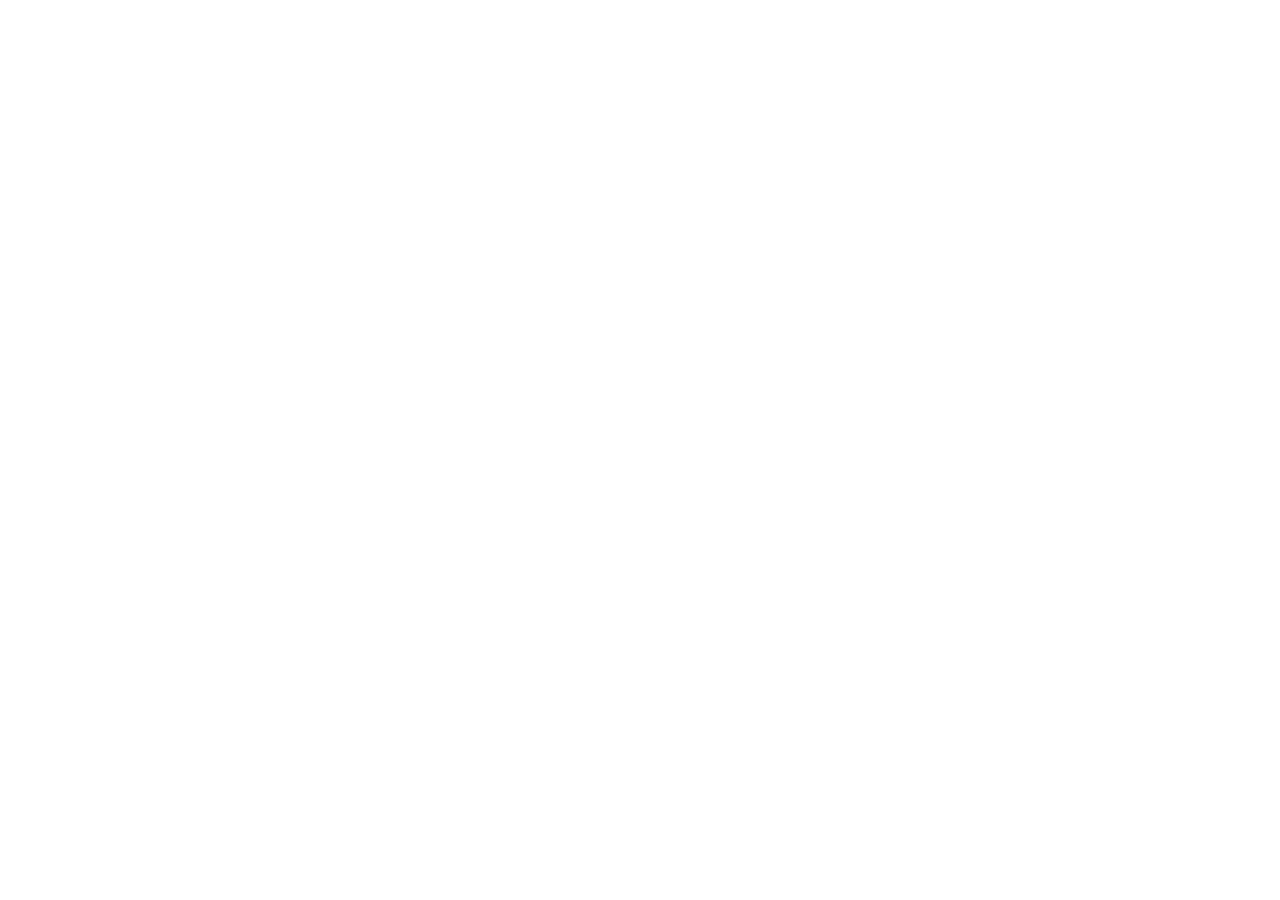
==== 1.html @ cee6ec81 "Дз4 - выполнено" ====
<!DOCTYPE html>
<html lang="en">

<head>
  <meta charset="UTF-8">
  <title>Homework</title>
</head>

<body>
  <!--
Обязательное задание.

Необходимо данное задание выполнить в es5 стиле и в es6 стиле.
Необходимо создать функцию-конструктор/класс для продукта.
Названия: `ProductES5` для es5 стиля, `ProductES6` для es6 стиля.
При создании объекта от функции-конструктора/класса необходимо передавать имя
и цену товара, эта информация должна быть сохранена в объекте.
Также у объекта должна быть возможность выполнить метод `make25Discount`, данный
метод должен уменьшать стоимость продукта на 25%.
Необходимо продемонстрировать работу с объектом (в свободной форме).
-->
  <script>
    "use strict";

    function ProductES5(productName, price) {
      this.productName = productName;
      this.price = price;
    }

    ProductES5.prototype.make25Discount = function () {
      let newPrice = this.price - this.price * 0.25;
      return newPrice;
    }

    ProductES5.prototype.productInfo = function () {
      console.log(`Название товара: ${this.productName}, изначальная цена: `
        + `${this.price}, цена с учетом скидки: ${this.make25Discount()}`);
    }

    let firstTradeUnitES5 = new ProductES5('Чайник', 3500);
    let secondTradeUnitES5 = new ProductES5('Телевизор', 60300);

    firstTradeUnitES5.productInfo();
    secondTradeUnitES5.productInfo();

    //////////////////////////////////////////////////////////////////////

    class ProductES6 {
      constructor(productName, price) {
        this.productName = productName;
        this.price = price;
      }

      make25Discount() {
        let newPrice = this.price - this.price * 0.25;
        return newPrice;
      }

      productInfo() {
        console.log(`Название товара: ${this.productName}, изначальная цена: `
          + `${this.price}, цена с учетом скидки: ${this.make25Discount()}`);
      }
    }

    let firstTradeUnitES6 = new ProductES6('Пылесос', 15493);
    let secondTradeUnitES6 = new ProductES6('Соковыжималка', 5839);

    firstTradeUnitES6.productInfo();
    secondTradeUnitES6.productInfo();
  </script>
</body>

</html>
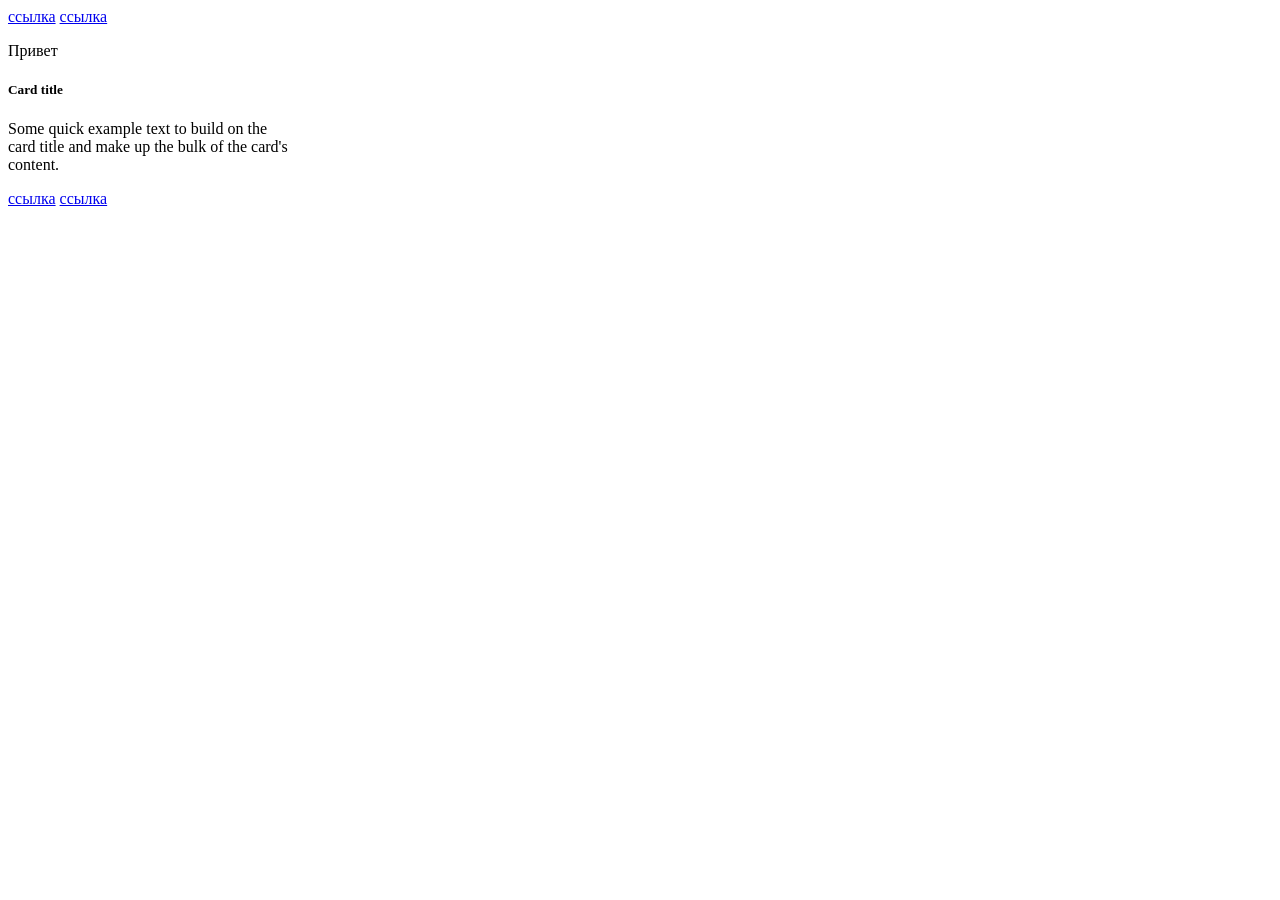
==== commit 5cdabb8f: "Начало работы над ДЗ-5" ====
--- a/1.html
+++ b/1.html
@@ -10,63 +10,94 @@
   <!--
 Обязательное задание.
 
-Необходимо данное задание выполнить в es5 стиле и в es6 стиле.
-Необходимо создать функцию-конструктор/класс для продукта.
-Названия: `ProductES5` для es5 стиля, `ProductES6` для es6 стиля.
-При создании объекта от функции-конструктора/класса необходимо передавать имя
-и цену товара, эта информация должна быть сохранена в объекте.
-Также у объекта должна быть возможность выполнить метод `make25Discount`, данный
-метод должен уменьшать стоимость продукта на 25%.
-Необходимо продемонстрировать работу с объектом (в свободной форме).
+Выполнить все задачи в теге script. Комментарии, в которых написаны задачи, не
+стирать, код с решением задачи пишем под комментарием.
 -->
+
+  <a href="#" class="card-link">Card link</a>
+  <a href="#" class="card-link">Another link</a>
+
+  <div class="card" style="width: 18rem;">
+    <div class="card-body">
+      <h5 class="card-title" data-number="100">Card title</h5>
+      <h6 class="card-subtitle mb-2 text-muted">Card subtitle</h6>
+      <p class="card-text" data-number="50">
+        Some quick example text to build on the card title and make up the bulk of the card's
+        content.
+      </p>
+      <a href="#" id="super_link" class="card-link">Card link</a>
+      <a href="#" class="card-link" data-number="50">Another link</a>
+    </div>
+  </div>
+
   <script>
     "use strict";
 
-    function ProductES5(productName, price) {
-      this.productName = productName;
-      this.price = price;
-    }
+    /*
+    1. Найти по id, используя getElementById, элемент с id равным "super_link" и
+    вывести этот элемент в консоль.
+     */
 
-    ProductES5.prototype.make25Discount = function () {
-      let newPrice = this.price - this.price * 0.25;
-      return newPrice;
-    }
+    const idSearch = document.getElementById('super_link');
+    console.log(idSearch);
 
-    ProductES5.prototype.productInfo = function () {
-      console.log(`Название товара: ${this.productName}, изначальная цена: `
-        + `${this.price}, цена с учетом скидки: ${this.make25Discount()}`);
-    }
+    /*
+    2. Внутри всех элементов на странице, которые имеют класс "card-link",
+    поменяйте текст внутри элемента на "ссылка".
+     */
 
-    let firstTradeUnitES5 = new ProductES5('Чайник', 3500);
-    let secondTradeUnitES5 = new ProductES5('Телевизор', 60300);
+    const cardLinks = document.querySelectorAll('.card-link');
+    cardLinks.forEach((link) => {
+      link.innerText = 'ссылка';
+    });
 
-    firstTradeUnitES5.productInfo();
-    secondTradeUnitES5.productInfo();
+    /*
+    3. Найти все элементы на странице с классом "card-link", которые лежат в
+    элементе с классом "card-body" и вывести полученную коллекцию в консоль.
+     */
 
-    //////////////////////////////////////////////////////////////////////
+    const cardBodyElem = document.querySelector('.card-body');
+    const cardLinkElem = cardBodyElem.querySelectorAll('.card-link');
+    console.log(cardLinkElem);
 
-    class ProductES6 {
-      constructor(productName, price) {
-        this.productName = productName;
-        this.price = price;
-      }
+    /*
+    4. Найти первый попавшийся элемент на странице у которого есть атрибут
+    data-number со значением 50 и вывести его в консоль.
+     */
 
-      make25Discount() {
-        let newPrice = this.price - this.price * 0.25;
-        return newPrice;
-      }
+    const dataNum = document.querySelector('[data-number="50"]');
+    console.log(dataNum);
 
-      productInfo() {
-        console.log(`Название товара: ${this.productName}, изначальная цена: `
-          + `${this.price}, цена с учетом скидки: ${this.make25Discount()}`);
-      }
-    }
+    /*
+    5. Выведите содержимое тега title в консоль.
+     */
 
-    let firstTradeUnitES6 = new ProductES6('Пылесос', 15493);
-    let secondTradeUnitES6 = new ProductES6('Соковыжималка', 5839);
+    console.log(document.title);
 
-    firstTradeUnitES6.productInfo();
-    secondTradeUnitES6.productInfo();
+    /*
+    6. Получите элемент с классом "card-title" и выведите его родительский узел
+    в консоль.
+     */
+
+    const cardTitleEl = document.querySelector('.card-title');
+    console.log(cardTitleEl.parentElement);
+
+    /*
+    7. Создайте тег `p`, запишите внутри него текст "Привет" и добавьте созданный
+    тег в начало элемента, который имеет класс "card".
+     */
+
+    const pElem = document.createElement('p');
+    pElem.textContent = "Привет";
+    const cardElem = document.querySelector('.card');
+    cardElem.insertAdjacentElement('afterbegin', pElem);
+
+    /*
+    8. Удалите тег h6 на странице.
+     */
+    const h6Elem = document.querySelector('h6');
+    h6Elem.remove();
+
   </script>
 </body>
 
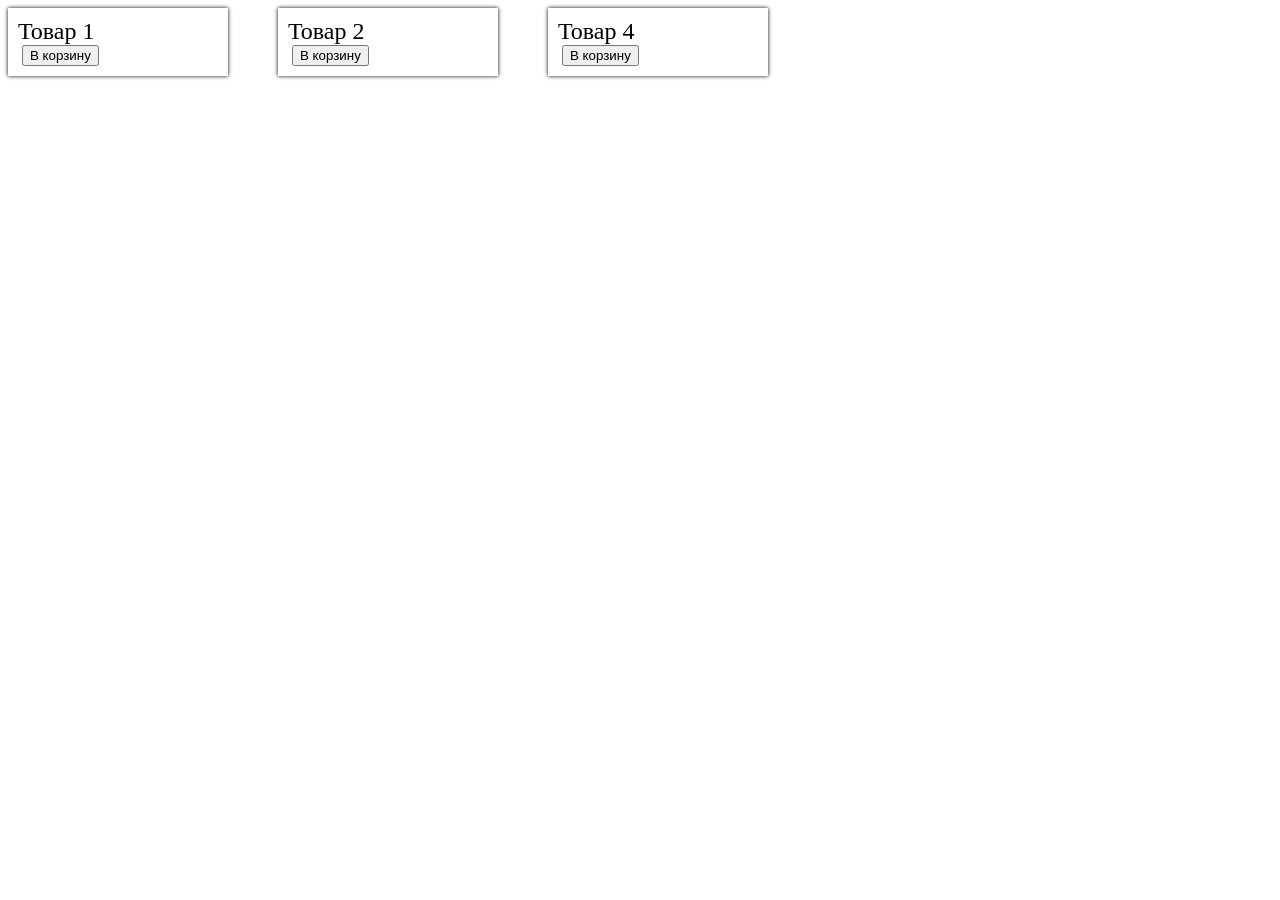
==== commit be9f37eb: "Начало работы над дз-6" ====
--- a/1.html
+++ b/1.html
@@ -4,6 +4,15 @@
 <head>
   <meta charset="UTF-8">
   <title>Homework</title>
+  <style>
+    .product {
+      width: 200px;
+      padding: 10px;
+      float: left;
+      margin-right: 30px;
+      box-shadow: 0 0 4px black;
+    }
+  </style>
 </head>
 
 <body>
@@ -13,90 +22,79 @@
 Выполнить все задачи в теге script. Комментарии, в которых написаны задачи, не
 стирать, код с решением задачи пишем под комментарием.
 -->
-
-  <a href="#" class="card-link">Card link</a>
-  <a href="#" class="card-link">Another link</a>
-
-  <div class="card" style="width: 18rem;">
-    <div class="card-body">
-      <h5 class="card-title" data-number="100">Card title</h5>
-      <h6 class="card-subtitle mb-2 text-muted">Card subtitle</h6>
-      <p class="card-text" data-number="50">
-        Some quick example text to build on the card title and make up the bulk of the card's
-        content.
-      </p>
-      <a href="#" id="super_link" class="card-link">Card link</a>
-      <a href="#" class="card-link" data-number="50">Another link</a>
-    </div>
+  <div class="product">
+    <div class="productName">Товар 1</div>
+    <img src="https://loremflickr.com/200/300/goods?lock=2" alt="">
+    <button>В корзину</button>
+  </div>
+  <div class="product">
+    <div class="productName">Товар 2</div>
+    <img src="https://loremflickr.com/200/300/goods?lock=12" alt="">
+    <button>В корзину</button>
+  </div>
+  <div class="product">
+    <div class="productName">Товар 3</div>
+    <img src="https://loremflickr.com/200/300/goods?lock=33" alt="">
+    <button>В корзину</button>
   </div>
 
   <script>
     "use strict";
 
     /*
-    1. Найти по id, используя getElementById, элемент с id равным "super_link" и
-    вывести этот элемент в консоль.
+    1. Установите всем элементам с классом "productName" размер шрифта 24px.
      */
+    const prodNameElems = document.querySelectorAll('.productName');
+    prodNameElems.forEach(element => {
+      element.style.fontSize = '24px';
+    });
 
-    const idSearch = document.getElementById('super_link');
-    console.log(idSearch);
 
     /*
-    2. Внутри всех элементов на странице, которые имеют класс "card-link",
-    поменяйте текст внутри элемента на "ссылка".
+    2. Установите всем элементам с классом "product" внешний отступ справа 50px.
      */
-
-    const cardLinks = document.querySelectorAll('.card-link');
-    cardLinks.forEach((link) => {
-      link.innerText = 'ссылка';
+    const prodElems = document.querySelectorAll('.product');
+    prodElems.forEach(element => {
+      element.style.marginRight = '50px';
     });
 
     /*
-    3. Найти все элементы на странице с классом "card-link", которые лежат в
-    элементе с классом "card-body" и вывести полученную коллекцию в консоль.
+    3. При клике на кнопку "В корзину" название кнопки должно поменяться на
+    "Добавлено" и кнопка должна стать неактивной.
+     */
+    document.body.addEventListener('click', element => {
+      const buttonEl = element.target;
+      if (buttonEl.tagName !== "BUTTON") {
+        return;
+      }
+      buttonEl.textContent = 'Добавлено';
+      buttonEl.disabled = true;
+      buttonEl.style.color = 'green';
+    });
+
+    /*
+    4. Создайте полную (глубокую) копию элемента с классом product, измените в
+    этой копии путь до картинки на:
+    https://loremflickr.com/200/300/goods?lock=37
+    Поставьте название товара в данной копии "Товар 4" и замените последний
+    отображенный товар на странице на созданную копию. У данной копии также
+    должен правильно работать код из 3-го задания.
      */
 
-    const cardBodyElem = document.querySelector('.card-body');
-    const cardLinkElem = cardBodyElem.querySelectorAll('.card-link');
-    console.log(cardLinkElem);
+    const copyOfProdElems = document.querySelector('.product').cloneNode(true);
+    console.log(copyOfProdElems);
+    copyOfProdElems.querySelector('img').src =
+      'https://loremflickr.com/200/300/goods?lock=37';
+    copyOfProdElems.querySelector('.productName').textContent = 'Товар 4';
+    document.querySelector('.product:last-of-type')
+      .replaceWith(copyOfProdElems);
 
     /*
-    4. Найти первый попавшийся элемент на странице у которого есть атрибут
-    data-number со значением 50 и вывести его в консоль.
+    5. По истечении 2 секунд с момента открытия страницы первый товар должен быть
+    удален из html.
      */
 
-    const dataNum = document.querySelector('[data-number="50"]');
-    console.log(dataNum);
-
-    /*
-    5. Выведите содержимое тега title в консоль.
-     */
-
-    console.log(document.title);
-
-    /*
-    6. Получите элемент с классом "card-title" и выведите его родительский узел
-    в консоль.
-     */
-
-    const cardTitleEl = document.querySelector('.card-title');
-    console.log(cardTitleEl.parentElement);
-
-    /*
-    7. Создайте тег `p`, запишите внутри него текст "Привет" и добавьте созданный
-    тег в начало элемента, который имеет класс "card".
-     */
-
-    const pElem = document.createElement('p');
-    pElem.textContent = "Привет";
-    const cardElem = document.querySelector('.card');
-    cardElem.insertAdjacentElement('afterbegin', pElem);
-
-    /*
-    8. Удалите тег h6 на странице.
-     */
-    const h6Elem = document.querySelector('h6');
-    h6Elem.remove();
+    setInterval(() => prodElems[0].remove(), 2000);
 
   </script>
 </body>
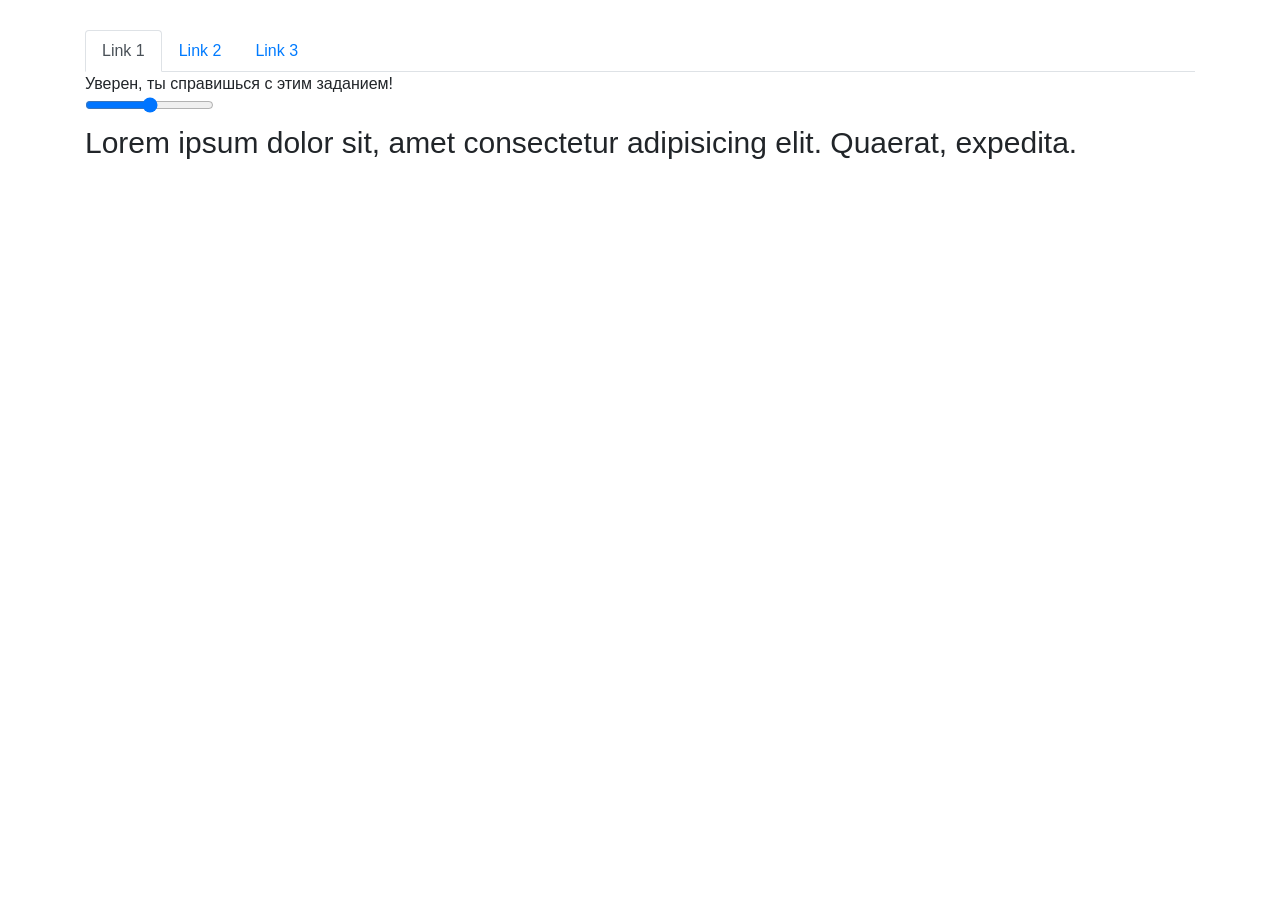
==== commit ebd89056: "Дз-7" ====
--- a/1.html
+++ b/1.html
@@ -4,13 +4,15 @@
 <head>
   <meta charset="UTF-8">
   <title>Homework</title>
+  <link rel="stylesheet" href="https://stackpath.bootstrapcdn.com/bootstrap/4.5.2/css/bootstrap.min.css"
+    integrity="sha384-JcKb8q3iqJ61gNV9KGb8thSsNjpSL0n8PARn9HuZOnIxN0hoP+VmmDGMN5t9UJ0Z" crossorigin="anonymous">
   <style>
-    .product {
-      width: 200px;
-      padding: 10px;
-      float: left;
-      margin-right: 30px;
-      box-shadow: 0 0 4px black;
+    .nav {
+      margin-top: 30px;
+    }
+
+    #inputDiv {
+      font-size: 30px;
     }
   </style>
 </head>
@@ -22,79 +24,53 @@
 Выполнить все задачи в теге script. Комментарии, в которых написаны задачи, не
 стирать, код с решением задачи пишем под комментарием.
 -->
-  <div class="product">
-    <div class="productName">Товар 1</div>
-    <img src="https://loremflickr.com/200/300/goods?lock=2" alt="">
-    <button>В корзину</button>
-  </div>
-  <div class="product">
-    <div class="productName">Товар 2</div>
-    <img src="https://loremflickr.com/200/300/goods?lock=12" alt="">
-    <button>В корзину</button>
-  </div>
-  <div class="product">
-    <div class="productName">Товар 3</div>
-    <img src="https://loremflickr.com/200/300/goods?lock=33" alt="">
-    <button>В корзину</button>
+  <div class="container">
+    <ul class="nav nav-tabs">
+      <li class="nav-item" data-text="T1">
+        <a class="nav-link active" href="#">Link 1</a>
+      </li>
+      <li class="nav-item" data-text="X6">
+        <a class="nav-link" href="#">Link 2</a>
+      </li>
+      <li class="nav-item" data-text="H99">
+        <a class="nav-link" href="#">Link 3</a>
+      </li>
+    </ul>
+
+    <div class="text">Уверен, ты справишься с этим заданием!</div>
+
+    <input type="range" min="20" max="100">
+    <div id="inputDiv">
+      Lorem ipsum dolor sit, amet consectetur adipisicing elit. Quaerat, expedita.
+    </div>
   </div>
 
   <script>
     "use strict";
 
     /*
-    1. Установите всем элементам с классом "productName" размер шрифта 24px.
-     */
-    const prodNameElems = document.querySelectorAll('.productName');
-    prodNameElems.forEach(element => {
-      element.style.fontSize = '24px';
-    });
+    1. Необходимо сделать так, чтобы при клике на элемент с классом "nav-link",
+    данному элементу ставился класс "active", при этом у всхе других элементов с
+    классом nav-link данных элемент отсутствовал, необходимо использовать
+    делегирование события.
+    Также необходимо чтобы в div с классом text ставился нужный текст, который
+    прописан в объекте panelText (вам необходимо определить самостоятельно, что
+    общего между данной в html версткой и объектом ниже).
+    */
+    const panelText = {
+      T1: "Уверен, ты справишься с этим заданием!",
+      X6: "Знаю, программирование это нелегко.",
+      H99: "Однако, программирование, в итоге, принесет свои плоды.",
+    };
 
 
     /*
-    2. Установите всем элементам с классом "product" внешний отступ справа 50px.
-     */
-    const prodElems = document.querySelectorAll('.product');
-    prodElems.forEach(element => {
-      element.style.marginRight = '50px';
-    });
-
-    /*
-    3. При клике на кнопку "В корзину" название кнопки должно поменяться на
-    "Добавлено" и кнопка должна стать неактивной.
-     */
-    document.body.addEventListener('click', element => {
-      const buttonEl = element.target;
-      if (buttonEl.tagName !== "BUTTON") {
-        return;
-      }
-      buttonEl.textContent = 'Добавлено';
-      buttonEl.disabled = true;
-      buttonEl.style.color = 'green';
-    });
-
-    /*
-    4. Создайте полную (глубокую) копию элемента с классом product, измените в
-    этой копии путь до картинки на:
-    https://loremflickr.com/200/300/goods?lock=37
-    Поставьте название товара в данной копии "Товар 4" и замените последний
-    отображенный товар на странице на созданную копию. У данной копии также
-    должен правильно работать код из 3-го задания.
+    2. Необходимо сделать так, чтобы при изменении input'а менялся и размер шрифта
+    у элемента с id="inputDiv". Перемещение ползунка должно плавно увеличивать
+    шрифт у текста, никакого резкого увеличения шрифта не должно быть при
+    перетаскивании ползунка.
      */
 
-    const copyOfProdElems = document.querySelector('.product').cloneNode(true);
-    console.log(copyOfProdElems);
-    copyOfProdElems.querySelector('img').src =
-      'https://loremflickr.com/200/300/goods?lock=37';
-    copyOfProdElems.querySelector('.productName').textContent = 'Товар 4';
-    document.querySelector('.product:last-of-type')
-      .replaceWith(copyOfProdElems);
-
-    /*
-    5. По истечении 2 секунд с момента открытия страницы первый товар должен быть
-    удален из html.
-     */
-
-    setInterval(() => prodElems[0].remove(), 2000);
 
   </script>
 </body>
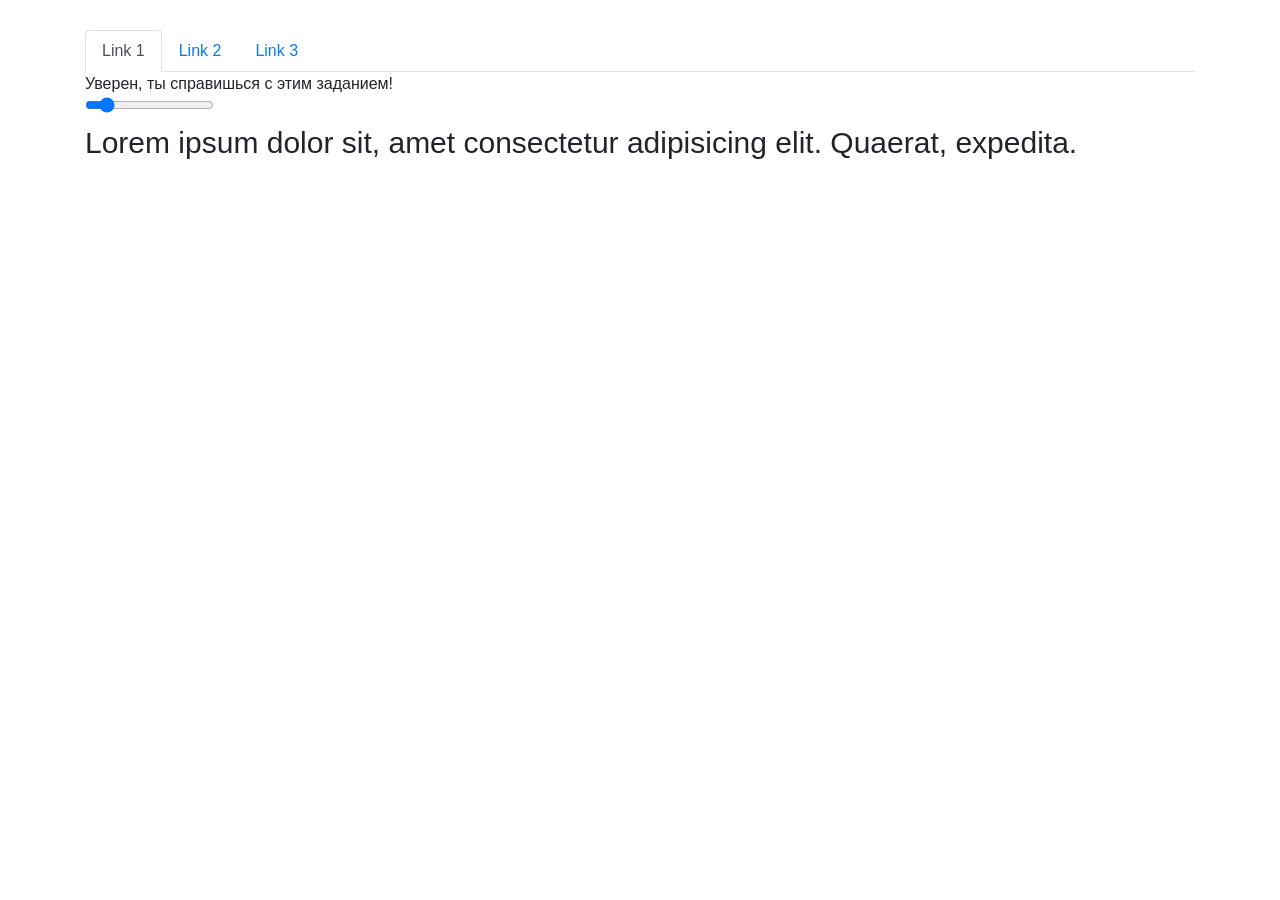
==== commit 73ae108e: "Продолжение выполнения дз7" ====
--- a/1.html
+++ b/1.html
@@ -63,6 +63,16 @@
       H99: "Однако, программирование, в итоге, принесет свои плоды.",
     };
 
+    const divTextEl = document.querySelector('.text');
+
+    document.addEventListener('click', event => {
+      if (event.target.classList.contains('nav-link')) {
+        event.target.classList.add('active');
+        divTextEl.textContent = panelText[
+          event.target.parentElement.dataset.text];
+      }
+    });
+
 
     /*
     2. Необходимо сделать так, чтобы при изменении input'а менялся и размер шрифта
@@ -71,6 +81,16 @@
     перетаскивании ползунка.
      */
 
+    const inputEl = document.querySelector('input');
+    const inputDivEl = document.querySelector('#inputDiv');
+
+
+    inputEl.defaultValue = parseInt(getComputedStyle(inputDivEl).fontSize);
+    console.log(inputDivEl.style.fontSize);
+
+    inputEl.addEventListener('input', () => {
+      inputDivEl.style.fontSize = `${inputEl.value}px`;
+    });
 
   </script>
 </body>
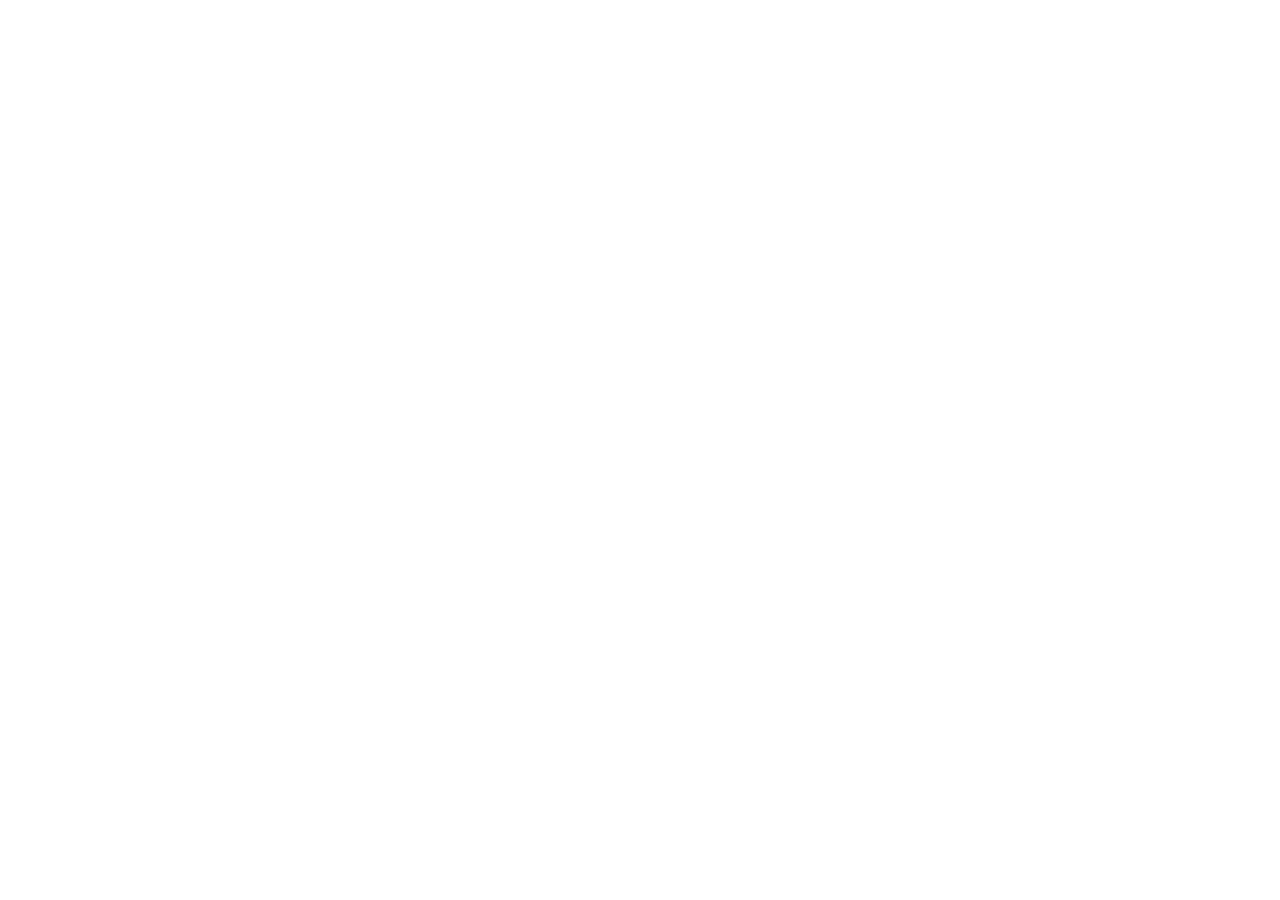
==== commit 6f9a9f4c: "Merge pull request #2 from AntonDubovitskii/Lesson-2 Lesson-2" ====
--- a/1.html
+++ b/1.html
@@ -4,94 +4,63 @@
 <head>
   <meta charset="UTF-8">
   <title>Homework</title>
-  <link rel="stylesheet" href="https://stackpath.bootstrapcdn.com/bootstrap/4.5.2/css/bootstrap.min.css"
-    integrity="sha384-JcKb8q3iqJ61gNV9KGb8thSsNjpSL0n8PARn9HuZOnIxN0hoP+VmmDGMN5t9UJ0Z" crossorigin="anonymous">
-  <style>
-    .nav {
-      margin-top: 30px;
-    }
-
-    #inputDiv {
-      font-size: 30px;
-    }
-  </style>
 </head>
 
 <body>
   <!--
 Обязательное задание.
 
-Выполнить все задачи в теге script. Комментарии, в которых написаны задачи, не
-стирать, код с решением задачи пишем под комментарием.
+Для кода вставленного в теге script необходимо дать комментарии, почему мы
+получаем такой результат (в свободной форме).
+
+Подсказка. Чтобы лучше разобраться возьмите этот код и запустите в отладчике в
+браузере со включенными точками остановки.
 -->
-  <div class="container">
-    <ul class="nav nav-tabs">
-      <li class="nav-item" data-text="T1">
-        <a class="nav-link active" href="#">Link 1</a>
-      </li>
-      <li class="nav-item" data-text="X6">
-        <a class="nav-link" href="#">Link 2</a>
-      </li>
-      <li class="nav-item" data-text="H99">
-        <a class="nav-link" href="#">Link 3</a>
-      </li>
-    </ul>
-
-    <div class="text">Уверен, ты справишься с этим заданием!</div>
-
-    <input type="range" min="20" max="100">
-    <div id="inputDiv">
-      Lorem ipsum dolor sit, amet consectetur adipisicing elit. Quaerat, expedita.
-    </div>
-  </div>
-
   <script>
     "use strict";
 
-    /*
-    1. Необходимо сделать так, чтобы при клике на элемент с классом "nav-link",
-    данному элементу ставился класс "active", при этом у всхе других элементов с
-    классом nav-link данных элемент отсутствовал, необходимо использовать
-    делегирование события.
-    Также необходимо чтобы в div с классом text ставился нужный текст, который
-    прописан в объекте panelText (вам необходимо определить самостоятельно, что
-    общего между данной в html версткой и объектом ниже).
-    */
-    const panelText = {
-      T1: "Уверен, ты справишься с этим заданием!",
-      X6: "Знаю, программирование это нелегко.",
-      H99: "Однако, программирование, в итоге, принесет свои плоды.",
-    };
-
-    const divTextEl = document.querySelector('.text');
-
-    document.addEventListener('click', event => {
-      if (event.target.classList.contains('nav-link')) {
-        event.target.classList.add('active');
-        divTextEl.textContent = panelText[
-          event.target.parentElement.dataset.text];
-      }
-    });
-
+    let a = 1, b = 1, c, d;
 
     /*
-    2. Необходимо сделать так, чтобы при изменении input'а менялся и размер шрифта
-    у элемента с id="inputDiv". Перемещение ползунка должно плавно увеличивать
-    шрифт у текста, никакого резкого увеличения шрифта не должно быть при
-    перетаскивании ползунка.
+    К переменной а применяется унарная операция инкременкта, причем в префиксной
+    форме, поэтому в переменную с сохраняется уже увеличенное на 1 число, 
+    то есть 2.
      */
+    c = ++a;
+    console.log(c);
 
-    const inputEl = document.querySelector('input');
-    const inputDivEl = document.querySelector('#inputDiv');
+    /*
+    В отличии от предыдущего примера, к переменной b применена операция 
+    инкремента в постфиксной форме. Число 1 будет сохранено в переменной d, и
+    только потом увеличено на 1. Таким образом, на момент вывода переменной d
+    в консоль, она хранит значение 1, а переменная b - значение 2.
+     */
+    d = b++;
+    console.log(d);
 
+    /*
+    К значению переменной а, которое после предыдущего приращения равно 2, 
+    вновь применяется операция инкремента в префиксной форме, после чего 
+    прибаляется число 2. Следовательно новое значение переменной c - 2+1+2=5
+     */
+    c = 2 + ++a;
+    console.log(c);
 
-    inputEl.defaultValue = parseInt(getComputedStyle(inputDivEl).fontSize);
-    console.log(inputDivEl.style.fontSize);
+    /*
+    Аналогично предыдущему случаю, но к переменной b применена операция 
+    инкремента в постфиксной форме, следовательно на момент присваивания, 
+    значение переменной b все еще равно 2. Новое значение переменной d - 2+2=4
+     */
+    d = 2 + b++;
+    console.log(d);
 
-    inputEl.addEventListener('input', () => {
-      inputDivEl.style.fontSize = `${inputEl.value}px`;
-    });
-
+    /*
+    К этому моменту переменные a и b хранят значение 3, так как к ним было
+    применено одинаковое количество операций инкремента, а форма уже не играет 
+    роли.
+    */
+    console.log(a);
+    console.log(b);
   </script>
 </body>
 
